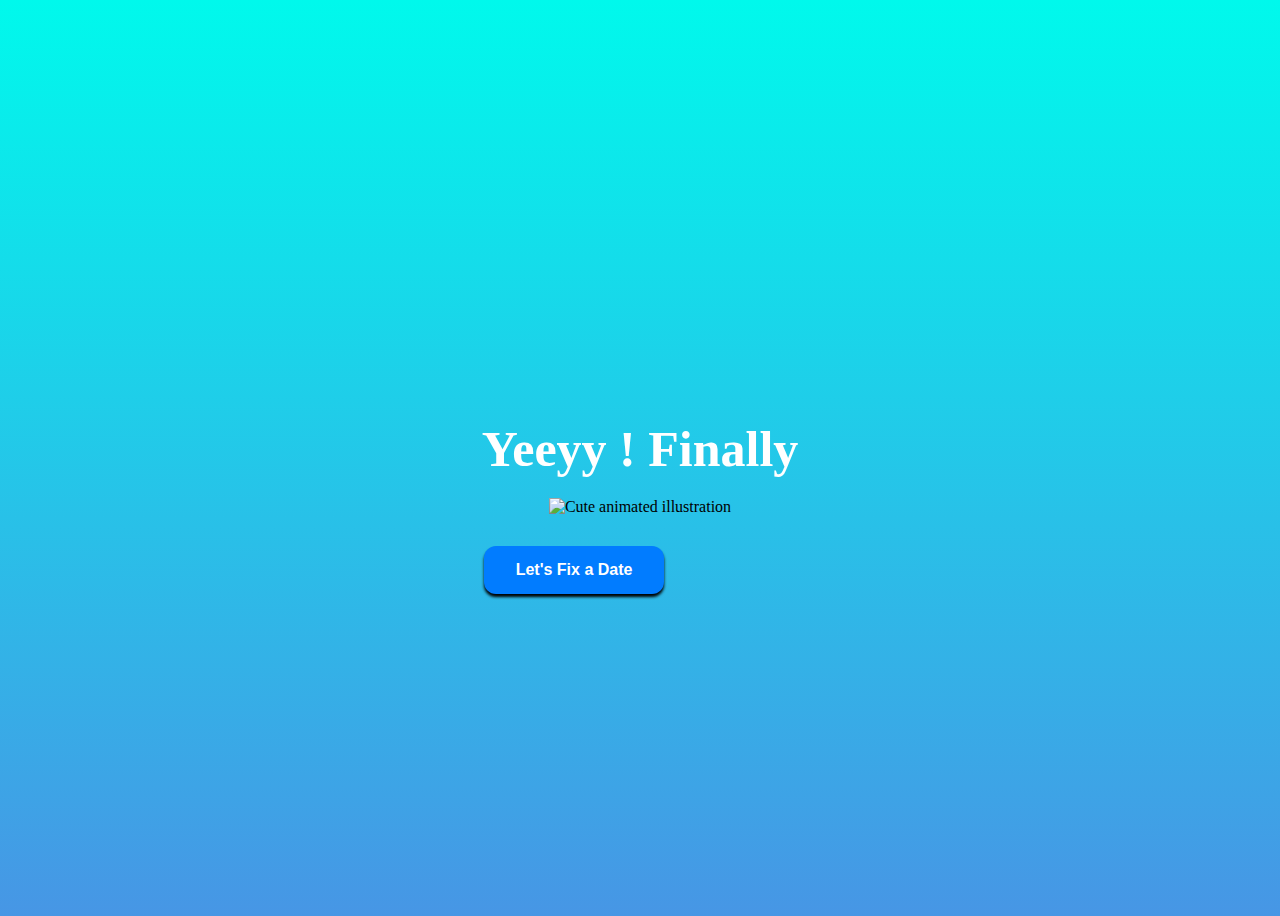
==== index2.html @ b0b5a47f "Rename Yes.html to index2.html" ====
<!DOCTYPE html>
<html lang="en">
  <head>
    <link rel="stylesheet" href="style.css" />
  </head>
  <body>
    <div class="container">
      <div>
        <h1 class="header_text">Yeeyy ! Finally</h1>
      </div>
      <div class="gif_container">
        <img
          src="https://i.postimg.cc/wTDG30TB/yes.gif"
          alt="Cute animated illustration"
        />
      </div>
      <button class="btn" id="yesButton" onclick="nextPage()">
        Let's Fix a Date
      </button>
    </div>
---- style.css ----
body {
    display: flex;
    justify-content: center;
    align-items: center;
    height: 100vh;
  
    background: linear-gradient(rgb(0, 249, 236), rgb(71, 150, 229));
  }
  
  #noButton {
    position: absolute;
    margin-left: 150px;
    transition: 0.5s;
    margin-top: 30px;
  }
  
  #yesButton {
    position: absolute;
    margin-right: 150px;
    margin-top: 30px;
  }
  
  .header_text {
    font-family: "Nunito";
    font-size: 50px;
    font-weight: bold;
  
    text-align: center;
    margin-top: 20px;
    margin-bottom: 20px;
    color: #ffffff;
  }
  
  .text {
    font-family: "Nunito";
    font-size: 25px;
    font-weight: bold;
    color: white;
    text-align: center;
    margin-top: 20px;
    margin-bottom: 0px;
  }
  
  .buttons {
    display: flex;
    flex-direction: row;
    justify-content: center;
    align-items: center;
    margin-top: 20px;
    margin-left: 20px;
  }
  
  .btn {
    background-color: #017cff;
    color: white;
    font-weight: 600;
    padding: 15px 32px;
    text-align: center;
    display: inline-block;
    font-size: 16px;
    margin: 4px 2px;
    cursor: pointer;
    border: none;
    border-radius: 12px;
    transition: background-color 0.3s ease;
    box-shadow: 0 3px 3px black;
  }
  
  .btn:hover {
    background-color: #ffffff;
    color: #017cff;
  }
  
  .gif_container {
    display: flex;
    justify-content: center;
    align-items: center;
  }
  p {
    color: white;
    margin-left: 50%;
  }
  p a {
    color: rgb(255, 255, 255);
    font-size: 20px;
    font-weight: 600;
    opacity: 0.25;
  }
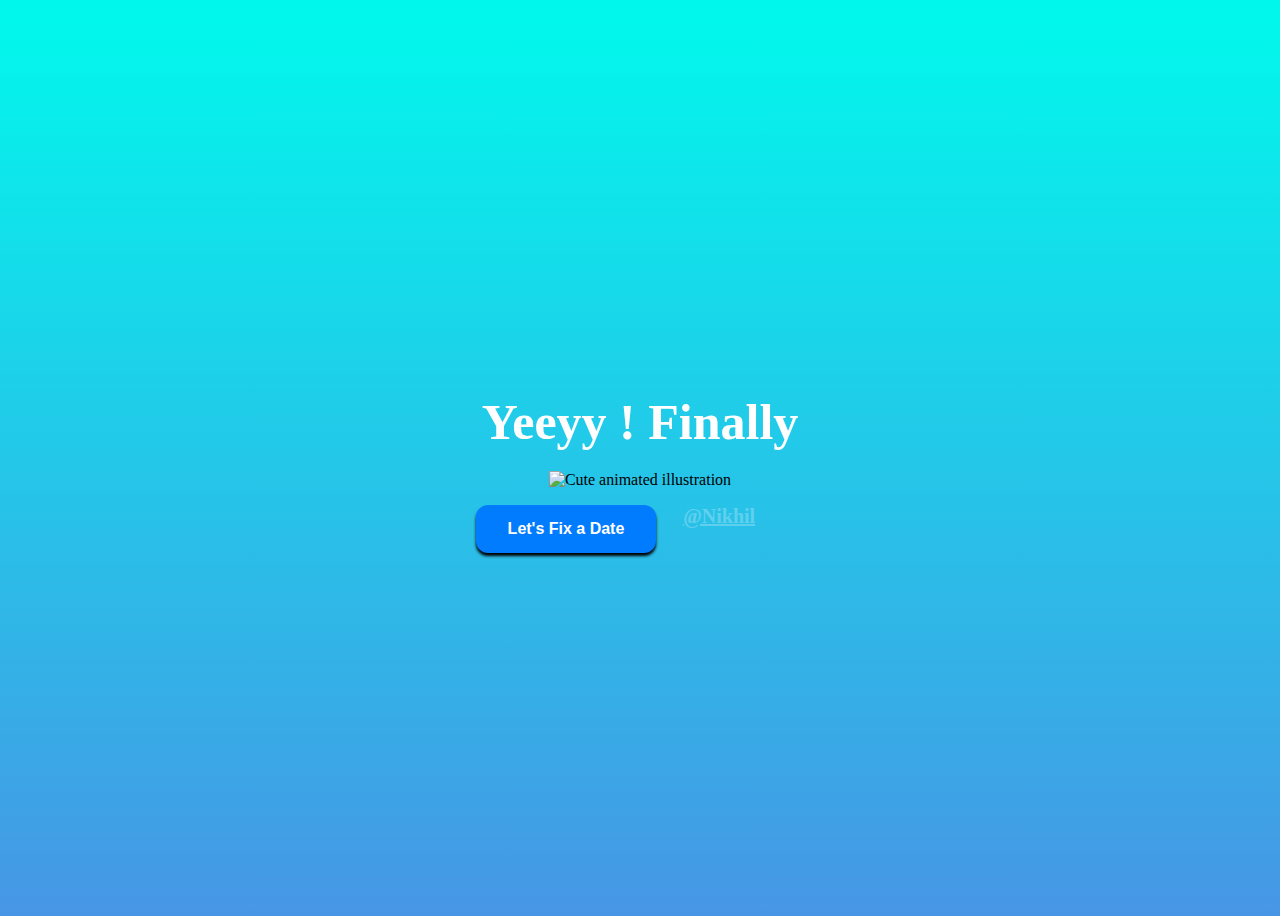
==== commit 9a51fd52: "Update index2.html" ====
--- a/index2.html
+++ b/index2.html
@@ -14,7 +14,12 @@
           alt="Cute animated illustration"
         />
       </div>
-      <button class="btn" id="yesButton" onclick="nextPage()">
-        Let's Fix a Date
-      </button>
+           <div class="flex_c">
+        <button class="btn" id="yesButton" onclick="nextPage()">
+          Let's Fix a Date
+        </button>
+        <p>
+          <a href="https://www.instagram.com/nikhil73995/">@Nikhil</a>
+        </p>
+      </div>
     </div>
--- a/style.css
+++ b/style.css
@@ -86,4 +86,9 @@
     font-weight: 600;
     opacity: 0.25;
   }
-  +.flex_c{
+    display: flex;
+    justify-content: center;
+    align-items: center;
+  }
+  
